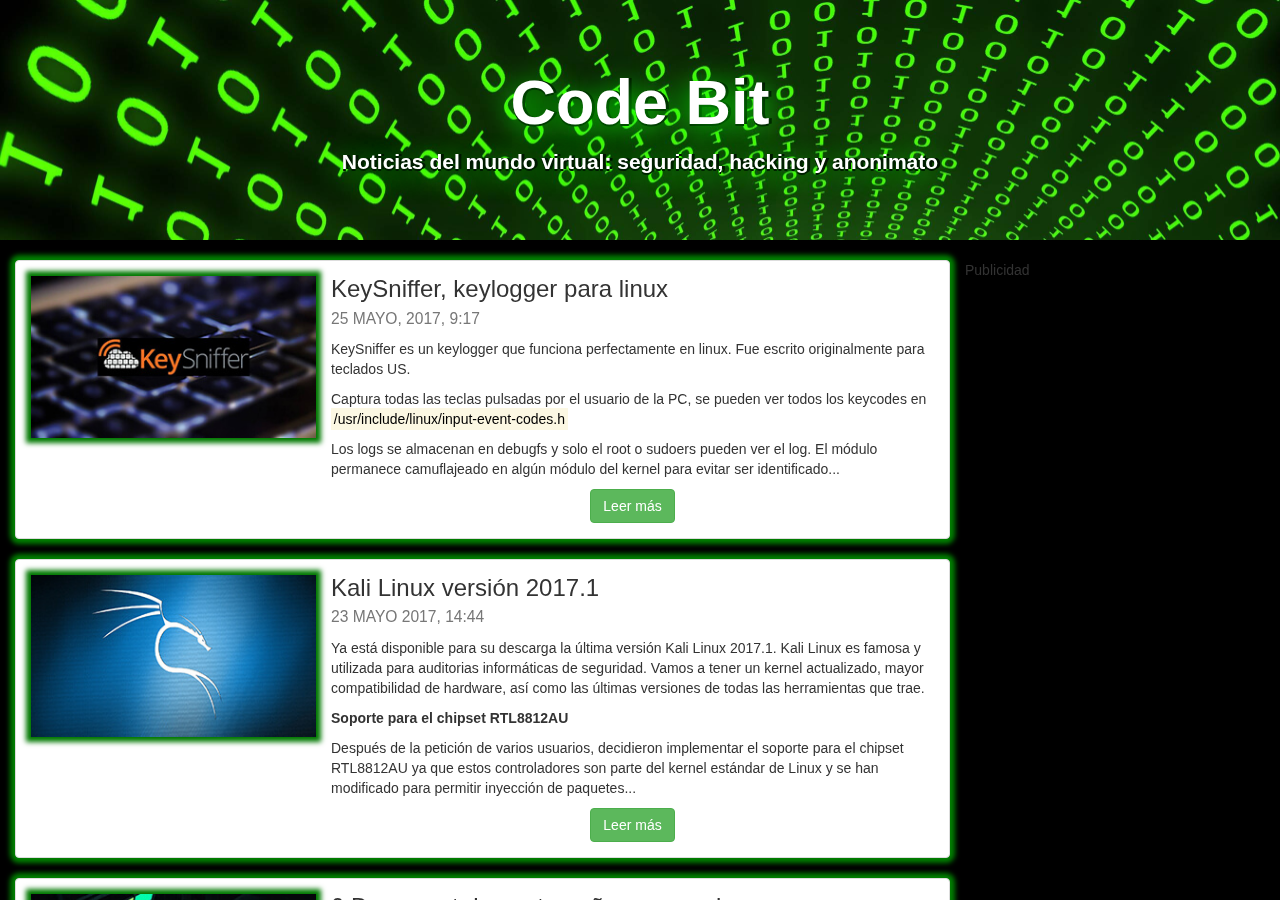
==== Noticias/public_html/index.html @ a575cffd "2017.05.24 15:18" ====
<!DOCTYPE html>
<html>
    <head>
        <title>Noticias</title>
        <meta charset="UTF-8">
        <meta name="viewport" content="width=device-width, initial-scale=1.0">
        <link rel="stylesheet" href="https://maxcdn.bootstrapcdn.com/bootstrap/3.3.7/css/bootstrap.min.css" integrity="sha384-BVYiiSIFeK1dGmJRAkycuHAHRg32OmUcww7on3RYdg4Va+PmSTsz/K68vbdEjh4u" crossorigin="anonymous">
        <link rel="stylesheet" href="css/style.css">
        <script src="https://ajax.googleapis.com/ajax/libs/jquery/3.2.1/jquery.min.js"></script>
        <script src="js/news.js"></script>
    </head>
    <body>
        <div id="body">

            <!-- Header -->
            <div class="jumbotron background-1" id="header">
                <div class="container text-center">
                    <h1><b>Code Bit</b></h1>
                    <p><b>Noticias del mundo virtual: seguridad, hacking y anonimato</b></p>
                </div>
            </div>

            <div class="container-fluid display-table">
                <div id="new-container">
                    <div id="news">
                        <div class="thumbnail new-preview">
                            <div class="new-img">
                                <img src="img/n1-mid.jpg" alt="miniatura" class="img-responsive shadow-green-dark">
                            </div>
                            <div class="new-info">
                                <h3>KeySniffer, keylogger para linux<br><small>25 MAYO, 2017, 9:17</small></h3>
                                <p>KeySniffer es un keylogger que funciona perfectamente en linux. Fue escrito originalmente para teclados US.</p>
                                <p>Captura todas las teclas pulsadas por el usuario de la PC, se pueden ver todos los keycodes en <mark>/usr/include/linux/input-event-codes.h</mark></p>
                                <p>Los logs se almacenan en debugfs y solo el root o sudoers pueden ver el log. El módulo permanece camuflajeado en algún módulo del kernel para evitar ser identificado...</p>
                                <div class="text-center">
                                    <a class="btn btn-success" href="news1.html">Leer más</a>
                                </div>
                            </div>
                        </div>
                        <div class="thumbnail new-preview">
                            <div class="new-img">
                                <img src="img/n2-mid.jpg" alt="miniatura" class="img-responsive shadow-green-dark">
                            </div>
                            <div class="new-info">
                                <h3>Kali Linux versión 2017.1<br><small>23 MAYO 2017, 14:44</small></h3>
                                <p>Ya está disponible para su descarga la última versión Kali Linux 2017.1. Kali Linux es famosa y utilizada para auditorias informáticas de seguridad. Vamos a tener un kernel actualizado, mayor compatibilidad de hardware, así como las últimas versiones de todas las herramientas que trae.</p>
                                <p><b>Soporte para el chipset RTL8812AU</b></p>
                                <p>Después de la petición de varios usuarios, decidieron implementar el soporte para el chipset RTL8812AU ya que estos controladores son parte del kernel estándar de Linux y se han modificado para permitir inyección de paquetes...</p>
                                <div class="text-center">
                                    <button class="btn btn-success">Leer más</button>
                                </div>
                            </div>
                        </div>
                        <div class="thumbnail new-preview">
                            <div class="new-img">
                                <img src="img/n3-mid.jpg" alt="miniatura" class="img-responsive shadow-green-dark">
                            </div>
                            <div class="new-info">
                                <h3>0 Day, reset de contraseñas en wordpress<br><small>21 MAYO 2017, 23:59</small></h3>
                                <p>Recientemente, el 3 de mayo, se publicó una nueva vulnerabilidad (CVE-2017-8295) que afecta a todas las versiones de WordPress, incluyendo la última version 4.7.4, que puede permitir a un atacante resetear remotamente la contraseña y acceder con cualquier usuario.</p>
                                <p>La vulnerabilidad está en la página de solicutud de restablecimiento de contraseña, concretamente en la posibilidad de modificar el contenido de la variable SERVER_NAME en la función wp-includes/pluggable.php...</p>
                                <div class="text-center">
                                    <button class="btn btn-success">Leer más</button>
                                </div>
                            </div>
                        </div>
                    </div>
                    <div class="text-center">
                        <button type="button" class="btn btn-success" id="load">Más noticias</button>
                        <br>
                        <br>
                    </div>
                </div>
                <div id="p-desktop">
                    <p>Publicidad</p>
                </div>
            </div>


        </div>
        <div id="p-mobile">
            <p>Publicidad</p>
        </div>
    </body>
</html>
---- Noticias/public_html/css/style.css ----
/* Extra small devices (phones, less that 768px), no media query */
body{background-color: black}

#p-desktop{display: none}
#p-mobile{position: fixed;bottom: 0;height: 90px;width: 100%}
#body{position: fixed;top: 0;bottom: 90px;width: 100%;overflow-x: auto}
#header{margin-bottom: 20px;color: white;text-shadow: 0px 5px 30px rgba(0, 255, 0, 1), 3px 0 0 #000, 0 2px 0 #000}

.background-1{background: url("../img/background-1.jpg") !important;background-size: cover !important}
.display-table{display: table; width: 100%}
.display-table > div{display: table-cell}
.new-preview{display: table; width: 100%; padding: 15px; box-shadow: 0px 0px 5px 5px rgba(0,255,0,0.5)}
.new-preview > .new-img, .new-preview > .new-info{display: table-row}
.new-img > img{margin: 0 auto}
.shadow-green-dark{box-shadow: 0px 0px 5px 5px rgba(0,120,0,1)}

/* Small devices  (tablets, 768px and up) */
@media screen and (min-width: 768px){
    .new-preview > .new-img, .new-preview > .new-info{display: table-cell}
    .new-img{width: 300px; padding-right: 15px; vertical-align: top}
    .new-img > img:hover{opacity: 0.75; transition: 1s ease}
    .new-info{width: 100%; float: right}
    .new-info > h3{margin-top: 0}
}

/* Medium devices (desktop, 992px and up) */
@media screen and (min-width: 992px){
    #p-desktop{display: table-cell; width: 300px !important; right: 0; vertical-align: top}
    #p-mobile{display: none}
    #body{position: fixed;top: 0;left: 0;right: 0;bottom: 0;overflow-x: auto}
    #new-container{padding-right: 15px}
}
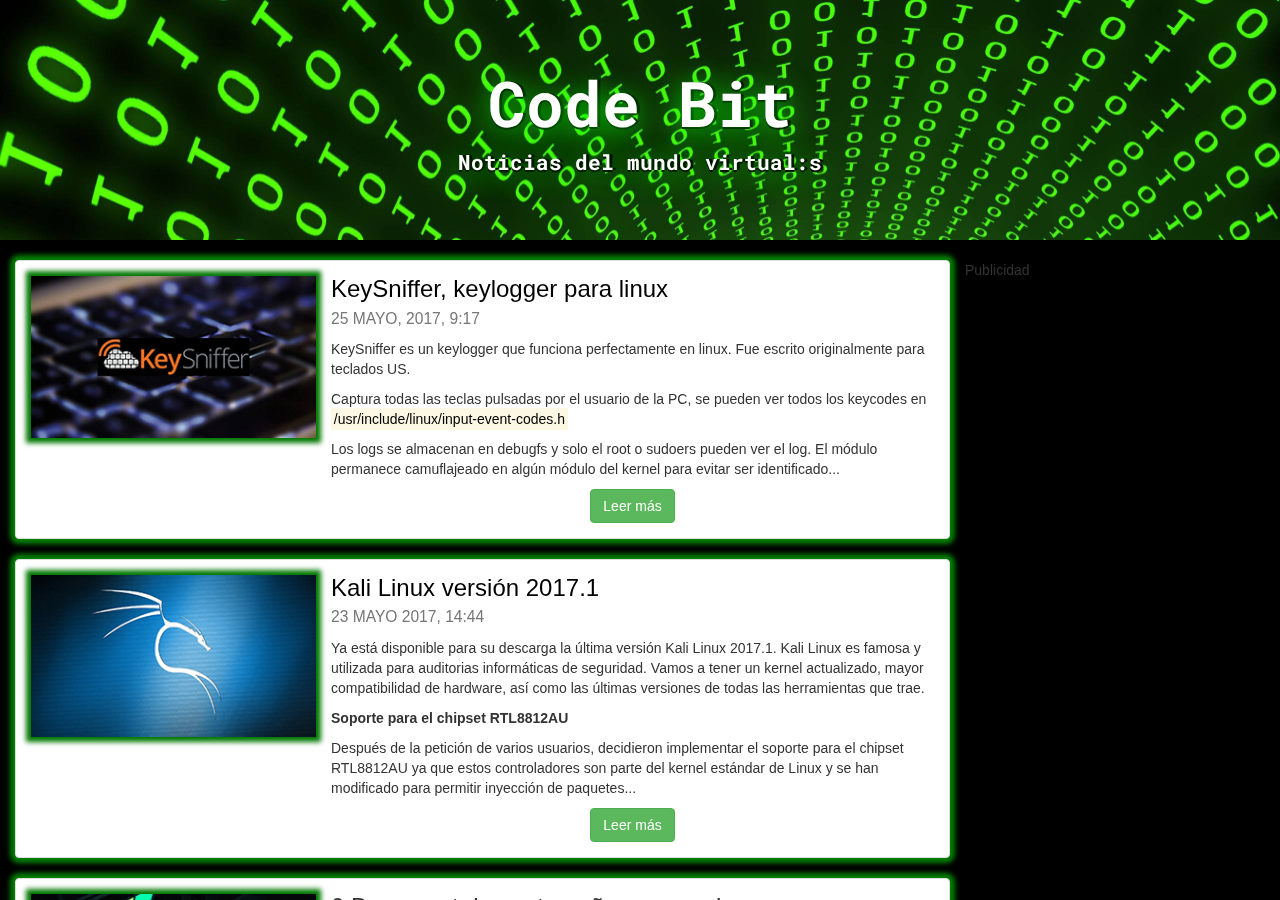
==== commit 7b1bc5f7: "2017.05.24 19:42" ====
--- a/Noticias/public_html/index.html
+++ b/Noticias/public_html/index.html
@@ -5,9 +5,11 @@
         <meta charset="UTF-8">
         <meta name="viewport" content="width=device-width, initial-scale=1.0">
         <link rel="stylesheet" href="https://maxcdn.bootstrapcdn.com/bootstrap/3.3.7/css/bootstrap.min.css" integrity="sha384-BVYiiSIFeK1dGmJRAkycuHAHRg32OmUcww7on3RYdg4Va+PmSTsz/K68vbdEjh4u" crossorigin="anonymous">
+        <link href="https://fonts.googleapis.com/css?family=Roboto+Mono" rel="stylesheet">
         <link rel="stylesheet" href="css/style.css">
         <script src="https://ajax.googleapis.com/ajax/libs/jquery/3.2.1/jquery.min.js"></script>
         <script src="js/news.js"></script>
+        <script src="js/mecanografia.js"></script>
     </head>
     <body>
         <div id="body">
@@ -16,7 +18,7 @@
             <div class="jumbotron background-1" id="header">
                 <div class="container text-center">
                     <h1><b>Code Bit</b></h1>
-                    <p><b>Noticias del mundo virtual: seguridad, hacking y anonimato</b></p>
+                    <p><b>Noticias del mundo virtual:</b><b id="mecano"></b></p>
                 </div>
             </div>
 
@@ -25,10 +27,10 @@
                     <div id="news">
                         <div class="thumbnail new-preview">
                             <div class="new-img">
-                                <img src="img/n1-mid.jpg" alt="miniatura" class="img-responsive shadow-green-dark">
+                                <a href="news1.html"><img src="img/n1-mid.jpg" alt="miniatura" class="img-responsive shadow-green-dark"></a>
                             </div>
                             <div class="new-info">
-                                <h3>KeySniffer, keylogger para linux<br><small>25 MAYO, 2017, 9:17</small></h3>
+                                <h3><a href="news1.html">KeySniffer, keylogger para linux</a><br><small>25 MAYO, 2017, 9:17</small></h3>
                                 <p>KeySniffer es un keylogger que funciona perfectamente en linux. Fue escrito originalmente para teclados US.</p>
                                 <p>Captura todas las teclas pulsadas por el usuario de la PC, se pueden ver todos los keycodes en <mark>/usr/include/linux/input-event-codes.h</mark></p>
                                 <p>Los logs se almacenan en debugfs y solo el root o sudoers pueden ver el log. El módulo permanece camuflajeado en algún módulo del kernel para evitar ser identificado...</p>
@@ -39,10 +41,10 @@
                         </div>
                         <div class="thumbnail new-preview">
                             <div class="new-img">
-                                <img src="img/n2-mid.jpg" alt="miniatura" class="img-responsive shadow-green-dark">
+                                <a href="news2.html"><img src="img/n2-mid.jpg" alt="miniatura" class="img-responsive shadow-green-dark"></a>
                             </div>
                             <div class="new-info">
-                                <h3>Kali Linux versión 2017.1<br><small>23 MAYO 2017, 14:44</small></h3>
+                                <h3><a href="news2.html">Kali Linux versión 2017.1</a><br><small>23 MAYO 2017, 14:44</small></h3>
                                 <p>Ya está disponible para su descarga la última versión Kali Linux 2017.1. Kali Linux es famosa y utilizada para auditorias informáticas de seguridad. Vamos a tener un kernel actualizado, mayor compatibilidad de hardware, así como las últimas versiones de todas las herramientas que trae.</p>
                                 <p><b>Soporte para el chipset RTL8812AU</b></p>
                                 <p>Después de la petición de varios usuarios, decidieron implementar el soporte para el chipset RTL8812AU ya que estos controladores son parte del kernel estándar de Linux y se han modificado para permitir inyección de paquetes...</p>
--- a/Noticias/public_html/css/style.css
+++ b/Noticias/public_html/css/style.css
@@ -1,10 +1,13 @@
 /* Extra small devices (phones, less that 768px), no media query */
 body{background-color: black}
+h3 > a{color: black}
+h3 > a:hover{color: green}
+pre{font-family: 'Roboto Mono', monospace; background-color: #000; color: green}
 
 #p-desktop{display: none}
 #p-mobile{position: fixed;bottom: 0;height: 90px;width: 100%}
 #body{position: fixed;top: 0;bottom: 90px;width: 100%;overflow-x: auto}
-#header{margin-bottom: 20px;color: white;text-shadow: 0px 5px 30px rgba(0, 255, 0, 1), 3px 0 0 #000, 0 2px 0 #000}
+#header{margin-bottom: 20px;color: white;text-shadow: 0px 5px 30px rgba(0, 255, 0, 1), 3px 0 0 #000, 0 2px 0 #000;font-family: 'Roboto Mono', monospace}
 
 .background-1{background: url("../img/background-1.jpg") !important;background-size: cover !important}
 .display-table{display: table; width: 100%}
@@ -18,7 +21,7 @@
 @media screen and (min-width: 768px){
     .new-preview > .new-img, .new-preview > .new-info{display: table-cell}
     .new-img{width: 300px; padding-right: 15px; vertical-align: top}
-    .new-img > img:hover{opacity: 0.75; transition: 1s ease}
+    
     .new-info{width: 100%; float: right}
     .new-info > h3{margin-top: 0}
 }
